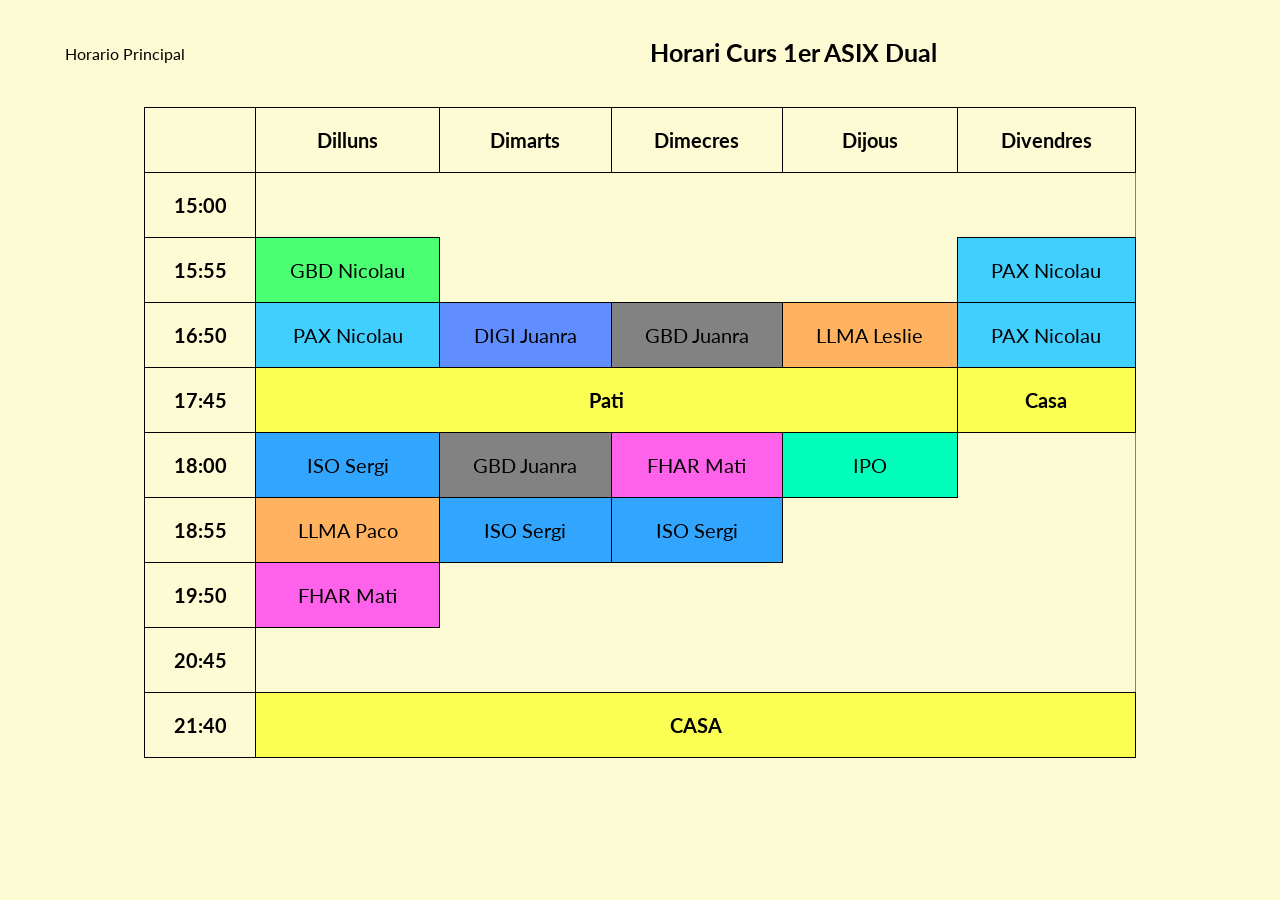
==== horario_dual.html @ 2cceb3ec "dual + normal" ====
<!DOCTYPE html>
<html lang="es">
<head>
    <meta charset="UTF-8">
    <meta name="viewport" content="width=device-width, initial-scale=1.0">
    <title>Horari dual</title>
    <link href="https://fonts.googleapis.com/css2?family=Lato&display=swap" rel="stylesheet">
    <link rel="shortcut icon" href="cohete.png" />
    <link rel="stylesheet" href="css/horari.css">
</head>
<body>
    <header>
        <div class="principal">
            <div>
                <h1>Horari Curs 1er ASIX Dual</h1>
            </div>
            <div>
                <nav>
                    <a class="nav" href="index.html">Horario Principal</a>
                </nav>
            </div>
        </div>
    </header>

    <table border="1">
        <tr>
            <th rowspan="2">&nbsp;</th>
        </tr>
        <tr>
            <th>Dilluns</th>
            <th>Dimarts</th>
            <th>Dimecres</th>
            <th>Dijous</th>
            <th>Divendres</th>
        </tr>
        
        <tr>
            <th>15:00</th>
        </tr>

        <tr>
            <th>15:55</th> 
            <td class="GBDN" rowspan="1">GBD Nicolau</td>
            <td class="nada"></td>
            <td class="nada"></td>
            <td class="nada"></td>
            <td class="PAX" rowspan="1">PAX Nicolau</td>
        </tr>

        <tr>
            <th>16:50</th>
            <td class="PAX" rowspan="1">PAX Nicolau</td>
            <td class="DIGI" rowspan="1">DIGI Juanra</td>
            <td class="GBDJ" rowspan="1">GBD Juanra</td>
            <td class= "LLMAL" rowspan="1">LLMA Leslie</td>
            <td class="PAX" rowspan="1">PAX Nicolau</td>
        </tr>

        <tr>
            <th>17:45</th>
            <th class="Pati" colspan="4">Pati</th>
            <th class="CASA" colspan="1">Casa</th>
        </tr>

        <tr>
            <th>18:00</th>
            <td class= "ISO">ISO Sergi</td>
            <td class= "GBDJ">GBD Juanra</td>
            <td class= "FHAR">FHAR Mati</td>
            <td class="IPO">IPO</td>
        </tr>

        <tr>
            <th>18:55</th>
            <td class= "LLMAP" rowspan="1">LLMA Paco</td>
            <td class= "ISO" rowspan="1">ISO Sergi</td>
            <td class= "ISO" rowspan="1">ISO Sergi</td>
        </tr>

        <tr>
            <th>19:50</th>
            <td class= "FHAR">FHAR Mati</td>
        </tr>

        <tr>
            <th>20:45</th>
        </tr>

        <tr>
            <th>21:40</th>
            <th class= "CASA" colspan="5">CASA</th>
        </tr>

    </table>
</body>
</html>
---- css/horari.css ----
html{
    font-size: 62.5%;
}

body{
    font-family: 'Lato', sans-serif;
    font-size: 16px; /*1rem = 16px*/
    padding: 20px;
    width:auto ;
    height: auto;
    margin: auto;
    background-color: #FDFBD4;
}

h1{
    font-size: 2.5rem;
    text-align: center;
    margin-bottom: 2rem;
    margin-left: 455px;
}

.titulo{
    font-size: 2.5rem;
    text-align: center;
    margin-bottom: 2rem;
    margin-left: 520px;
}

h2{
    font-size: 1.8rem;
}

p{
    font-size: 2.6rem;
}

.Pati{
    background-color: #fcff53;
    text-align: center;
}

.PAX{
    background-color: #41cfff;
    text-align: center;
}

.GBDN{
    background-color: #4bff72;
    text-align: center;
}

.GBDJ{
    background-color: #828282;
    text-align: center;
}

.DIGI{
    background-color: #618eff;
    text-align: center;
}

.LLMAL{
    background-color: #ffb361;
    text-align: center;
}

.LLMAP{
    background-color: #ffb361;
    text-align: center;
}

.ISO{
    background-color: #32a6ff;
    text-align: center;
}

.FHAR{
    background-color: #ff62ea;
    text-align: center;
}

.IPO{
    background-color: #00ffbb;
    text-align: center;
}

.ESDIB{
    background-color: #ffb561;
    text-align: center;
}

.EXT5{
    background-color: #61ffb5;
    text-align: center;
}

.CASA{
    background-color: #fcff53;
    text-align: center;
}

.limpio{
    background-color: #FDFBD4;
    text-align: center;
}

.nada{
    background-color: #FDFBD4;
    text-align: center;
    border: none;
}

table{
    width: 80%;
    margin: auto;
    border-collapse: collapse;
    text-align: center;
}

th,td{
    padding: 20px;
    border: 1px solid black;
    text-align: center;
    font-size: 2rem;
}

a{
    color: inherit;
    text-decoration: none;
    transition: color 0.3s ease;
    margin: 1rem;
}

a:hover{
    color: hwb(213 15% 0%);
}

.principal{
    display: flex;
    flex-direction: row-reverse;
    align-content: center;
    justify-content: flex-end;
    align-items: center;
    margin-bottom: 2rem;
}

.nav{
    margin-left: 45px;
}
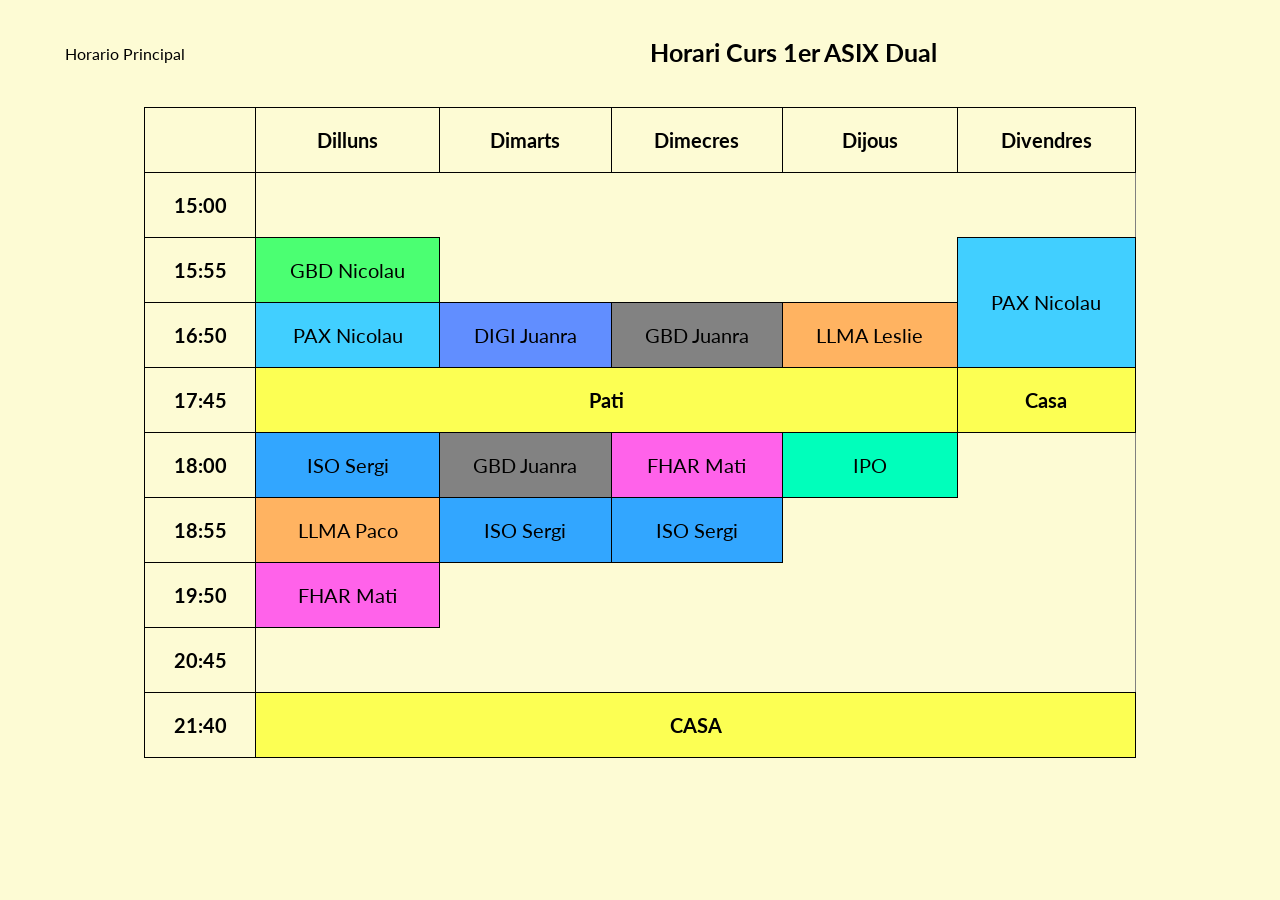
==== commit f7aec86b: "-" ====
--- a/horario_dual.html
+++ b/horario_dual.html
@@ -44,7 +44,7 @@
             <td class="nada"></td>
             <td class="nada"></td>
             <td class="nada"></td>
-            <td class="PAX" rowspan="1">PAX Nicolau</td>
+            <td class="PAX" rowspan="2">PAX Nicolau</td>
         </tr>
 
         <tr>
@@ -53,7 +53,6 @@
             <td class="DIGI" rowspan="1">DIGI Juanra</td>
             <td class="GBDJ" rowspan="1">GBD Juanra</td>
             <td class= "LLMAL" rowspan="1">LLMA Leslie</td>
-            <td class="PAX" rowspan="1">PAX Nicolau</td>
         </tr>
 
         <tr>
